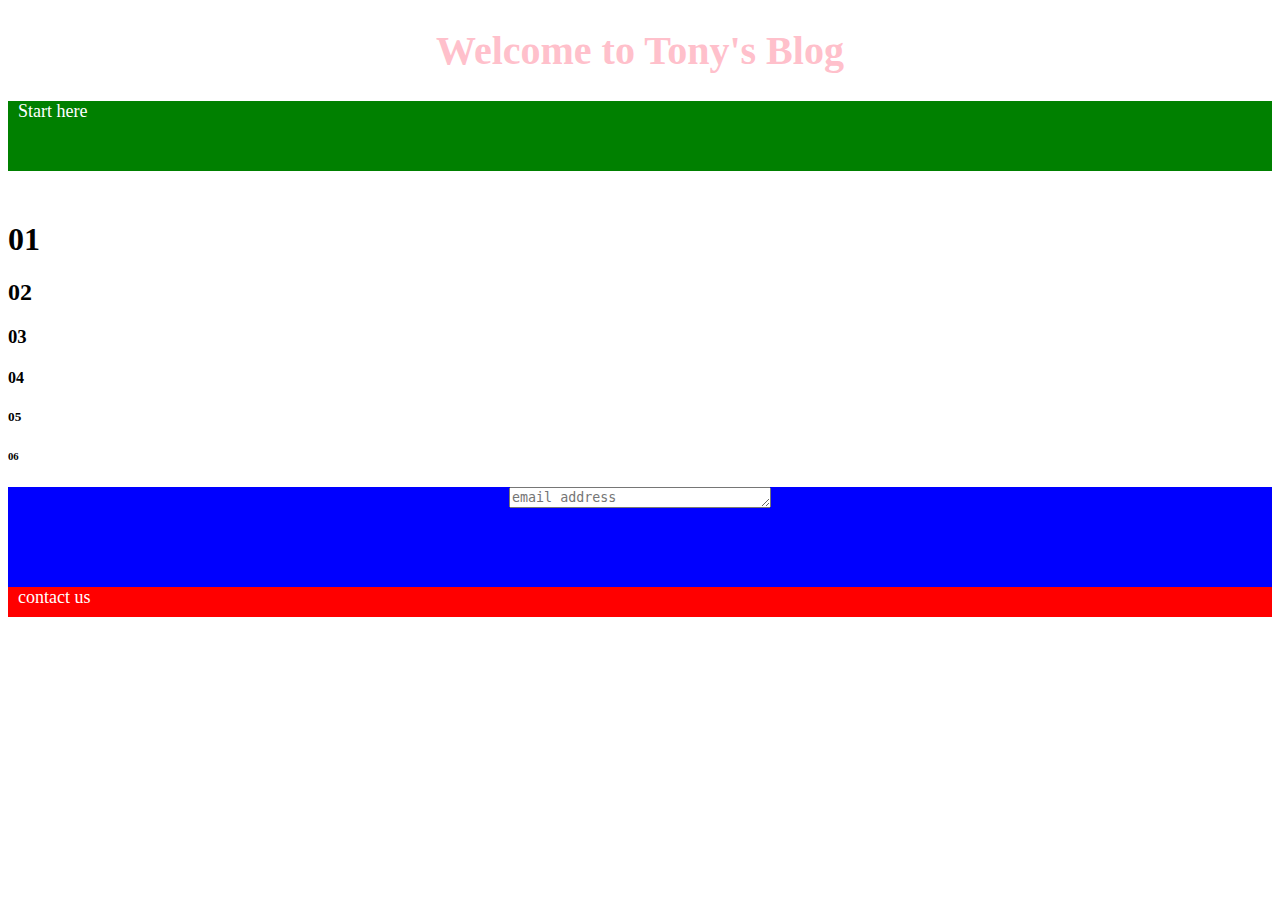
==== hands-on-excersices/index.html @ ff048400 "adds borders" ====
<!DOCTYPE html>
<html lang="en">
<head>
  <meta charset="UTF-8">
<link rel="stylesheet" href="css/main.css">
  <title>Tony's Blog</title>
</head>
<body>
  <header>
    <h1 class="menu-1">Welcome to Tony's Blog</h1>
    <!-- this is the logo -->
    <div id="logo">
<div id="menu-wrap">
  <p><a id="menu-2" href="https://example.com/#" target="_blank">Start here</a></p>
</div>
    </div>
  </header>
<h1>01</h1>
<h2>02</h2>
<h3>03</h3>
<h4>04</h4>
<h5>05</h5>
<h6>06</h6>
<div class="form">
  <center>
    <textarea name="email adress" placeholder="email address" id="" cols="30" rows="1"></textarea>
  </center>
</div>
<footer>
  <div class="footer-1">
    <a href="example.com/#">contact us</a>
  </div>
</footer>
</body>
</html>
---- hands-on-excersices/css/main.css ----
.happiness {
  font-size: 40px;
  color: blue;
  float: right;
}
.form {
  background-color: blue;
  height: 100px;
  width: 100%;
}
#logo {
  height: 70px;
  min-width: 180px;
  background-color: green;
  margin-bottom: 50px;
}
#menu-wrap {
  color: #ffffff !important;
  text-decoration: none !important;
  font-size: 30px,
}
.menu-1 {
  font-size: 40px;
  text-align: center;
  font-style: strong;
  color: pink;
}
.footer-1 {
  background-color: red;
  height: 30px;
}
a {
  color: white;
  text-decoration: none;
  font-size: 18px;
  padding-left: 10px;
  padding-top: 15px;
}
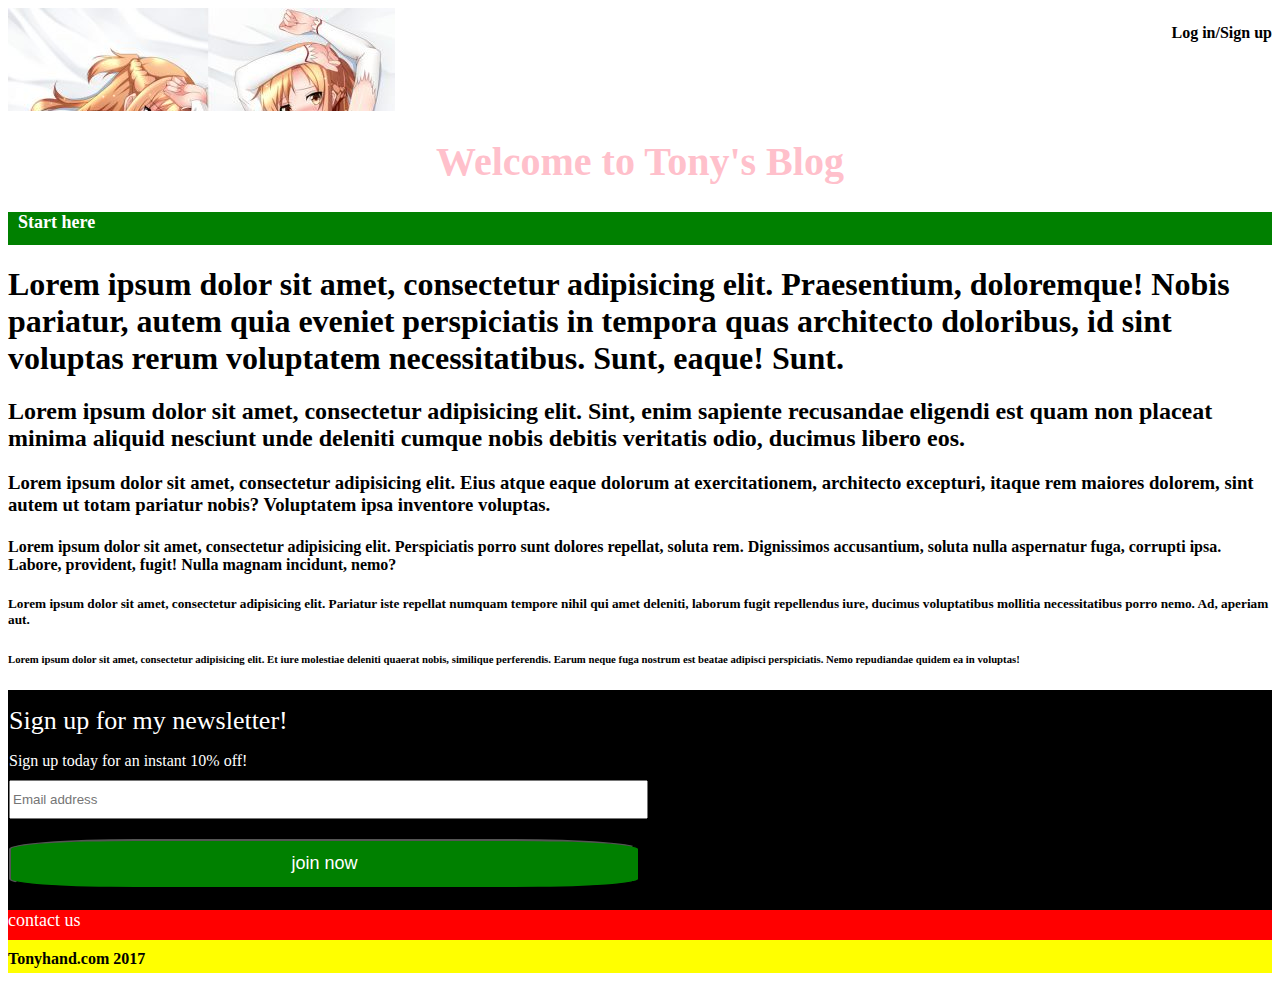
==== commit 864eec45: "Added newsletter to page" ====
--- a/hands-on-excersices/index.html
+++ b/hands-on-excersices/index.html
@@ -7,29 +7,46 @@
 </head>
 <body>
   <header>
-    <h1 class="menu-1">Welcome to Tony's Blog</h1>
-    <!-- this is the logo -->
-    <div id="logo">
-<div id="menu-wrap">
-  <p><a id="menu-2" href="https://example.com/#" target="_blank">Start here</a></p>
-</div>
+    <div class="top">
+      <p class="log-in">Log in/Sign up</p>
+      <!-- this is the logo -->
+      <div id="logo">
+        <img src="../68015-Asuna-Sword-Art-Online-387x600.jpg" alt="">
+      </div>
+    </div>
+    <h1 class="site-title">Welcome to Tony's Blog</h1>
+    <div class="menu-wrap">
+      <p><a class="menu-2" href="https://example.com/#" target="_blank">Start here</a></p>
     </div>
   </header>
-<h1>01</h1>
-<h2>02</h2>
-<h3>03</h3>
-<h4>04</h4>
-<h5>05</h5>
-<h6>06</h6>
-<div class="form">
+<h1>Lorem ipsum dolor sit amet, consectetur adipisicing elit. Praesentium, doloremque! Nobis pariatur, autem quia eveniet perspiciatis in tempora quas architecto doloribus, id sint voluptas rerum voluptatem necessitatibus. Sunt, eaque! Sunt.</h1>
+<h2>Lorem ipsum dolor sit amet, consectetur adipisicing elit. Sint, enim sapiente recusandae eligendi est quam non placeat minima aliquid nesciunt unde deleniti cumque nobis debitis veritatis odio, ducimus libero eos.</h2>
+<h3>Lorem ipsum dolor sit amet, consectetur adipisicing elit. Eius atque eaque dolorum at exercitationem, architecto excepturi, itaque rem maiores dolorem, sint autem ut totam pariatur nobis? Voluptatem ipsa inventore voluptas.</h3>
+<h4>Lorem ipsum dolor sit amet, consectetur adipisicing elit. Perspiciatis porro sunt dolores repellat, soluta rem. Dignissimos accusantium, soluta nulla aspernatur fuga, corrupti ipsa. Labore, provident, fugit! Nulla magnam incidunt, nemo?</h4>
+<h5>Lorem ipsum dolor sit amet, consectetur adipisicing elit. Pariatur iste repellat numquam tempore nihil qui amet deleniti, laborum fugit repellendus iure, ducimus voluptatibus mollitia necessitatibus porro nemo. Ad, aperiam aut.</h5>
+<h6>Lorem ipsum dolor sit amet, consectetur adipisicing elit. Et iure molestiae deleniti quaerat nobis, similique perferendis. Earum neque fuga nostrum est beatae adipisci perspiciatis. Nemo repudiandae quidem ea in voluptas!</h6>
+<!-- <div class="form">
   <center>
     <textarea name="email adress" placeholder="email address" id="" cols="30" rows="1"></textarea>
   </center>
+</div> -->
+<!-- <center> -->
+<div class="newsletter">
+  <div class="new-2">
+    <p class="new-title">Sign up for my newsletter!</p>
+    <p class="news-sub-title">Sign up today for an instant 10% off!</p>
+    <input type="Email address" name="Email address" value="" placeholder="Email address" class="name-hold">
+  </div>
+  <input type="submit" name="Join Now!" value="join now" class="button">
 </div>
+</center>
 <footer>
   <div class="footer-1">
     <a href="example.com/#">contact us</a>
   </div>
+  <div class="footer-2">
+    <p class="copyright">Tonyhand.com 2017</p>
+  </div>
 </footer>
 </body>
 </html>
--- a/hands-on-excersices/css/main.css
+++ b/hands-on-excersices/css/main.css
@@ -1,38 +1,108 @@
-.happiness {
-  font-size: 40px;
-  color: blue;
-  float: right;
-}
-.form {
+/*.form {
   background-color: blue;
   height: 100px;
   width: 100%;
+}*/
+#logo {
+  height: 103px;
+  /*min-width: 180px;*/
+  /*margin-bottom: 50px;*/
+  overflow: hidden;
 }
-#logo {
-  height: 70px;
-  min-width: 180px;
-  background-color: green;
-  margin-bottom: 50px;
+.log-in {
+  float: right;
+  font-weight: bold;
 }
-#menu-wrap {
+a {
   color: #ffffff !important;
   text-decoration: none !important;
-  font-size: 30px,
+  font-size: 18px;
+  position: inherit;
+  margin-top: 15px;
 }
-.menu-1 {
+.site-title {
   font-size: 40px;
   text-align: center;
   font-style: strong;
   color: pink;
 }
+.menu-wrap {
+  height: 33px;
+  background-color: green;
+}
+.menu-2 {
+  color: white;
+  text-decoration: none;
+  font-size: 18px;
+  font-weight: bold;
+  padding-left: 10px;
+  padding-top: 15px;
+  margin-top: 10px;
+  position: relative;
+  /*margin-bottom: 10px;*/
+  /*background-color: green;*/
+
+}
 .footer-1 {
   background-color: red;
   height: 30px;
+  margin-bottom: auto;
+  /*padding-bottom: 25px;*/
+  /*padding-top: 50px;*/
+  overflow: auto;
 }
-a {
+.footer-2 {
+  background-color: yellow;
+  height: 33px;
+  overflow: hidden;
+  /*width: 100%;*/
+}
+.copyright {
+  font-weight: bold;
+  margin-bottom: 10px;
+  margin-top: 10px;
+  /*display: inline;*/
+}
+.newsletter {
+  border: 1px solid black;
+  height: auto;
+  overflow: auto;
+  background-color: black;
+  /*margin: 20px auto;*/
+}
+.new-title {
+  font-size: 26px;
+  align-content: center;
   color: white;
-  text-decoration: none;
+  margin-top: 15px;
+}
+.name-hold {
+  margin-bottom: 20px;
+  /*float: inherit;*/
+  display: inline-block;
+  height: 33px;
+  width: 50%
+}
+.new-2 {
+  background-color: black;
+  /*box-sizing: border-box;*/
+  /*width: 30%;*/
+}
+.news-sub-title {
+  margin-top: -10px;
+  margin-bottom: 10px;
+  color: #ffffff !important;
+}
+.button {
+  background-color: green;
+  height: 50px;
+  width: 50%;
+  border-radius: 20%;
+  color: white;
   font-size: 18px;
-  padding-left: 10px;
-  padding-top: 15px;
+  margin-bottom: 20px;
+  /*box-sizing: border-box !important; */
+  /*padding-bottom: 20px;*/
+  /*display: inline;*/
+  /*padding-bottom: 20px !important;*/
 }
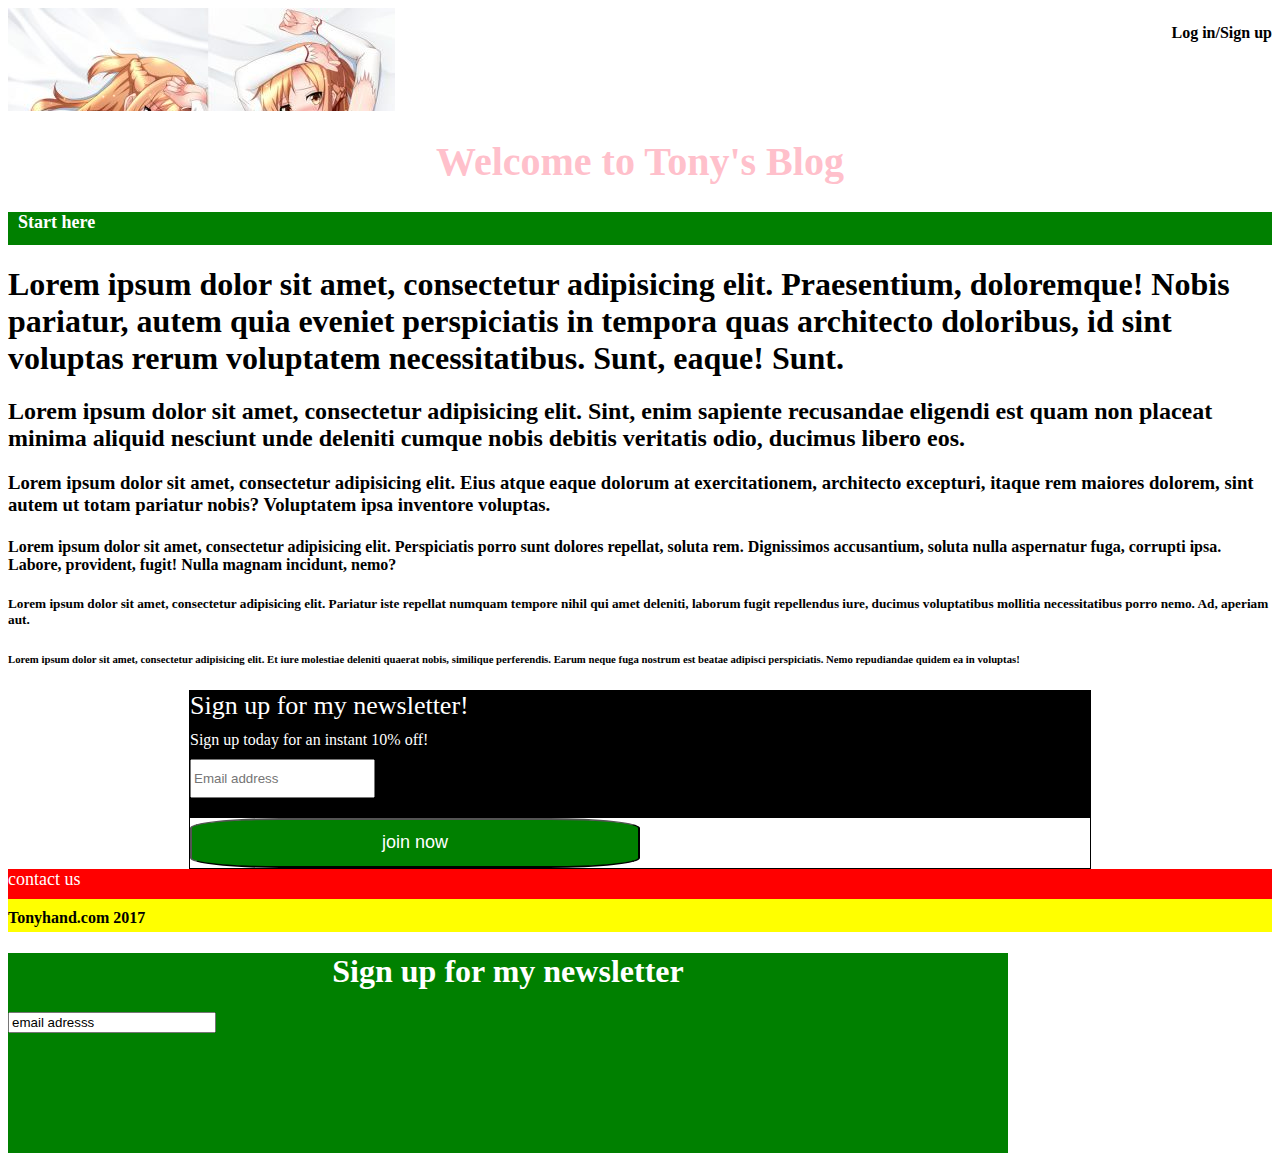
==== commit d3440018: "Adds surfer page" ====
--- a/hands-on-excersices/index.html
+++ b/hands-on-excersices/index.html
@@ -47,6 +47,21 @@
   <div class="footer-2">
     <p class="copyright">Tonyhand.com 2017</p>
   </div>
+  <div></div>
+  <div></div>
+  <div></div>
+  <div></div>
+  <div></div>
+  <div></div>
+  <div></div>
+  <div></div>
+  <div></div>
+  <div class="nl">
+    <span class="nl-title">
+      <h1>Sign up for my newsletter</h1>
+    </span>
+    <input class="nl-sign" type="email" name="email adress" value="email adresss" placeholder="email adress">
+  </div>
 </footer>
 </body>
 </html>
--- a/hands-on-excersices/css/main.css
+++ b/hands-on-excersices/css/main.css
@@ -49,7 +49,7 @@
   margin-bottom: auto;
   /*padding-bottom: 25px;*/
   /*padding-top: 50px;*/
-  overflow: auto;
+  overflow: hidden;
 }
 .footer-2 {
   background-color: yellow;
@@ -65,44 +65,86 @@
 }
 .newsletter {
   border: 1px solid black;
-  height: auto;
-  overflow: auto;
-  background-color: black;
+  /*width: 100% ;*/
+  /*margin-left: auto ;*/
+  /*margin-right: auto ;*/
+  /*overflow: auto;*/
+  /*background-color: black;*/
   /*margin: 20px auto;*/
+  margin: 0 auto;
+  width: 900px;
 }
 .new-title {
   font-size: 26px;
-  align-content: center;
+  /*align-content: center;*/
   color: white;
-  margin-top: 15px;
+  /*margin-top: 15px;*/
+  /*margin: 10px auto;*/
+  margin: 0 auto;
+  display: block;
+  width: 900px;
+}
+.new-title p{
+  margin: 0 auto;
+  display: block;
 }
 .name-hold {
   margin-bottom: 20px;
   /*float: inherit;*/
-  display: inline-block;
+  /*display: inline-block;*/
   height: 33px;
-  width: 50%
+  /*margin: auto;
+  width: 60%;*/
 }
 .new-2 {
   background-color: black;
-  /*box-sizing: border-box;*/
+  box-sizing: border-box;
   /*width: 30%;*/
+  /*margin: 10px auto;*/
+  /*margin: auto;*/
+  /*width: 60%;*/
 }
 .news-sub-title {
   margin-top: -10px;
   margin-bottom: 10px;
   color: #ffffff !important;
+  margin: 10px auto;
 }
 .button {
   background-color: green;
   height: 50px;
-  width: 50%;
+  /*width: 50%;*/
   border-radius: 20%;
   color: white;
   font-size: 18px;
-  margin-bottom: 20px;
+  /*margin-bottom: 20px;*/
   /*box-sizing: border-box !important; */
   /*padding-bottom: 20px;*/
   /*display: inline;*/
   /*padding-bottom: 20px !important;*/
+  margin: auto;
+  width: 50%;
+
+.html,body {
+    background-color:#FFFFFF;
+    width:100%;
+    height:100%;
+  }
 }
+.nl {
+  background-color: green;
+  height: 200px;
+  width: 1000px;
+}
+.nl-title {
+  color: white;
+  text-align: center;
+}
+.nl-sign {
+  margin: 0 auto;
+  width: 200px
+  /*text-align: center;*/
+}
+.input {
+  margin: 0 auto;
+}
